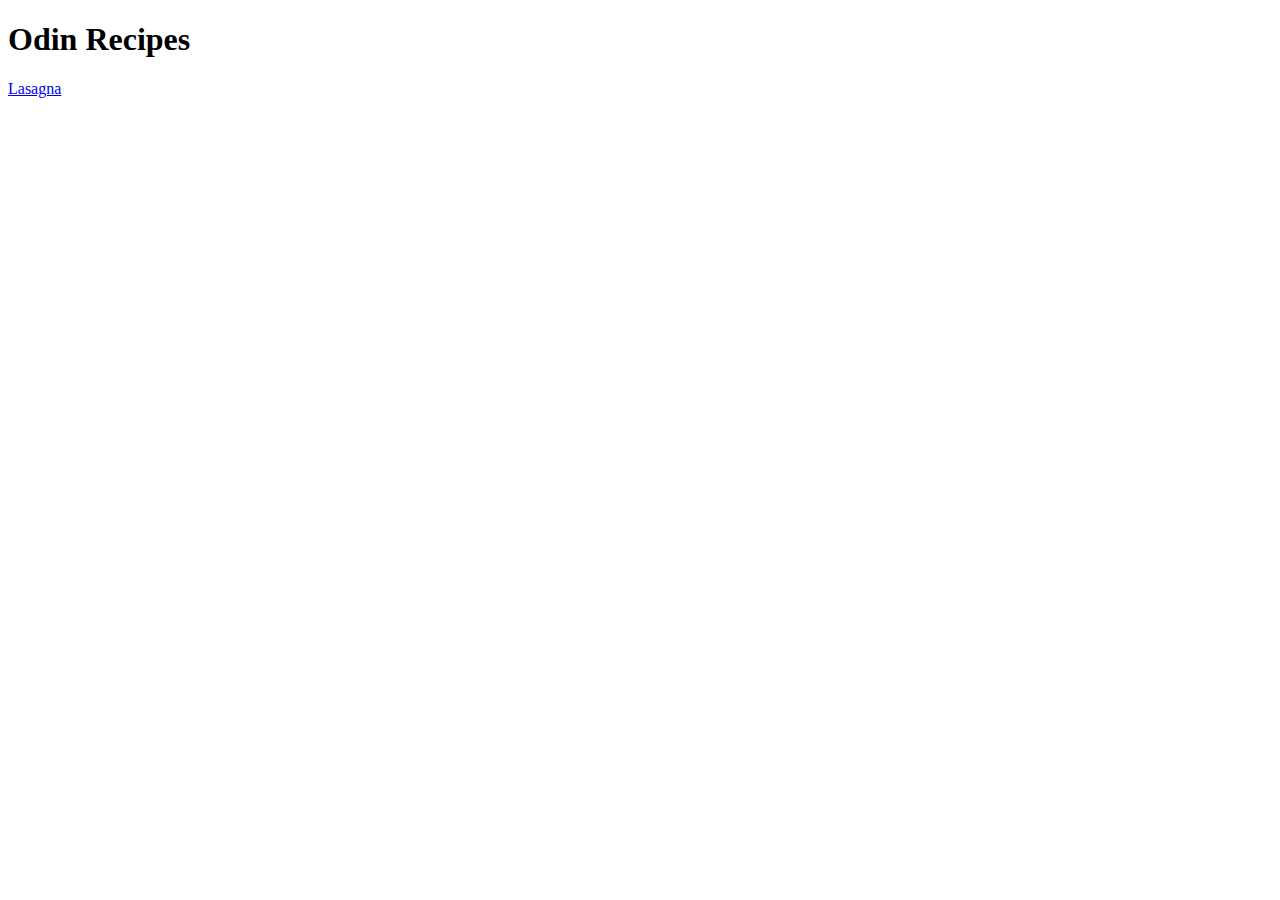
==== index.html @ 4fa5208d "recipes/lasagna.html" ====
<!DOCTYPE html>
<html>
    <head>
        <title>Odin Recipes</title>
        <meta charset="utf-8">
    </head>

    <body>
        <h1>Odin Recipes</h1>
        <a href="recipes/lasagna.html">Lasagna</a>
    </body>
</html>
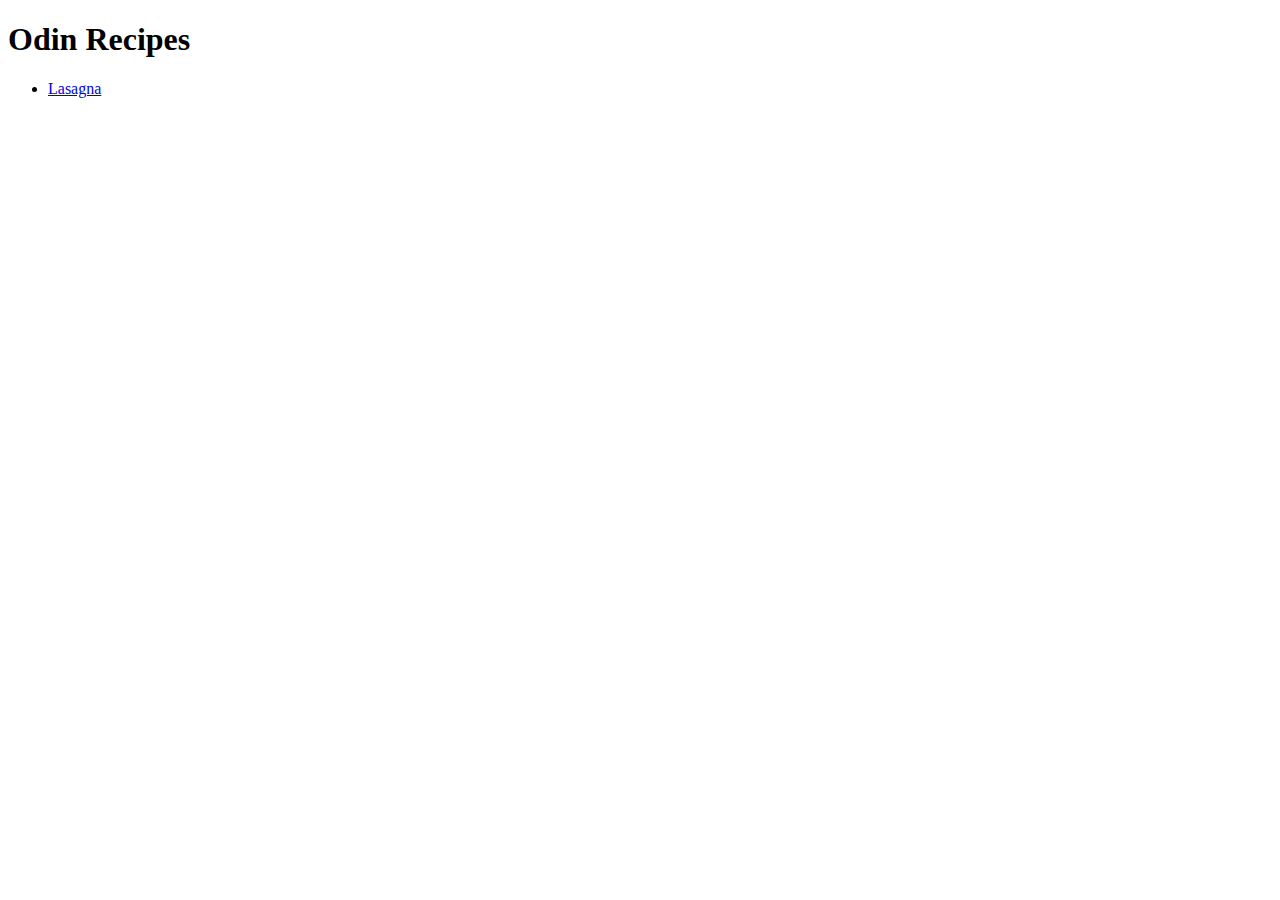
==== commit fc3f3df7: "index.html" ====
--- a/index.html
+++ b/index.html
@@ -7,6 +7,8 @@
 
     <body>
         <h1>Odin Recipes</h1>
-        <a href="recipes/lasagna.html">Lasagna</a>
+        <ul>
+            <li><a href="recipes/lasagna.html">Lasagna</a></li>
+        </ul>
     </body>
 </html>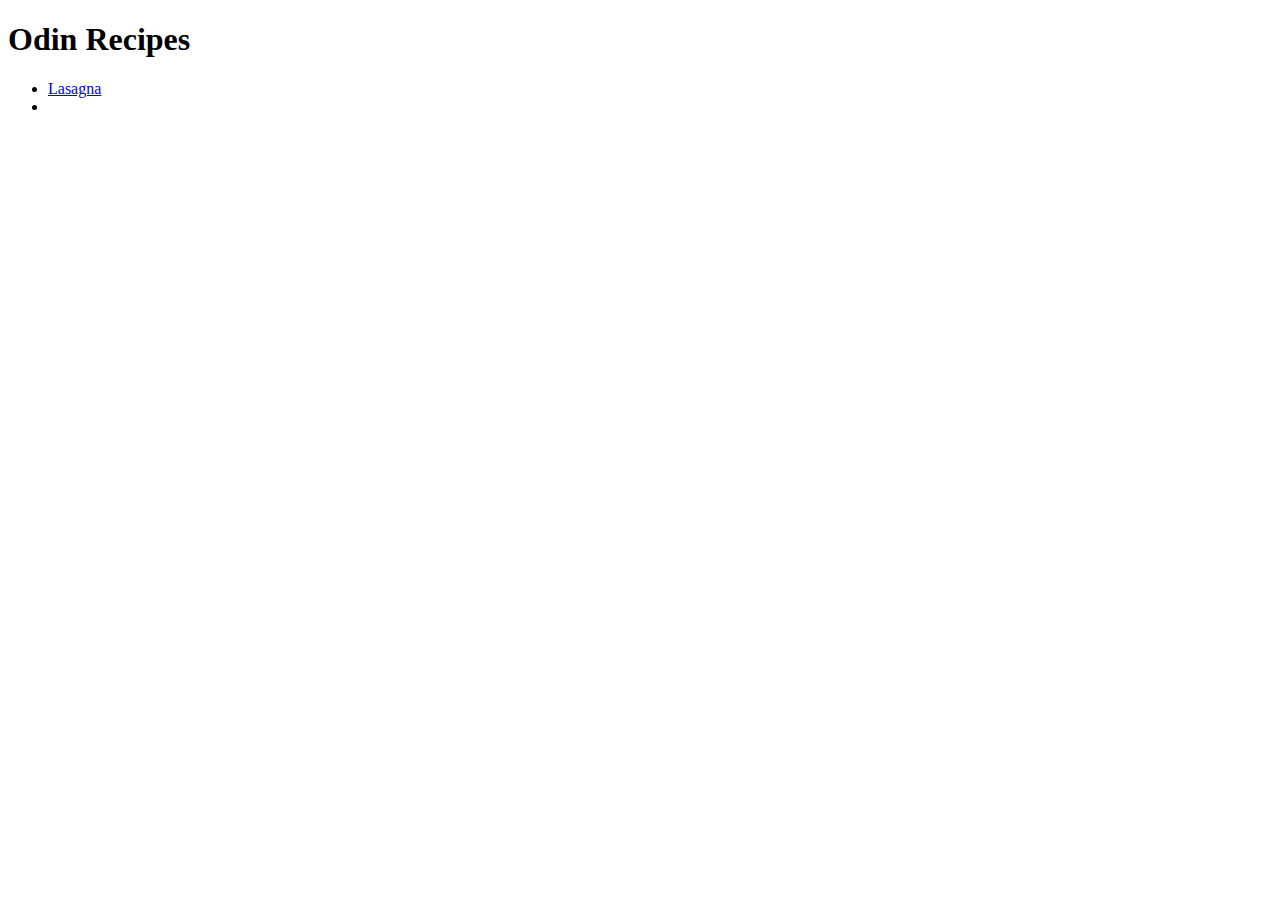
==== commit c0476608: "index.html" ====
--- a/index.html
+++ b/index.html
@@ -9,6 +9,7 @@
         <h1>Odin Recipes</h1>
         <ul>
             <li><a href="recipes/lasagna.html">Lasagna</a></li>
+            <li><a href="recipes/cheese-and-bacon-potato-rounds.html"</li>
         </ul>
     </body>
 </html>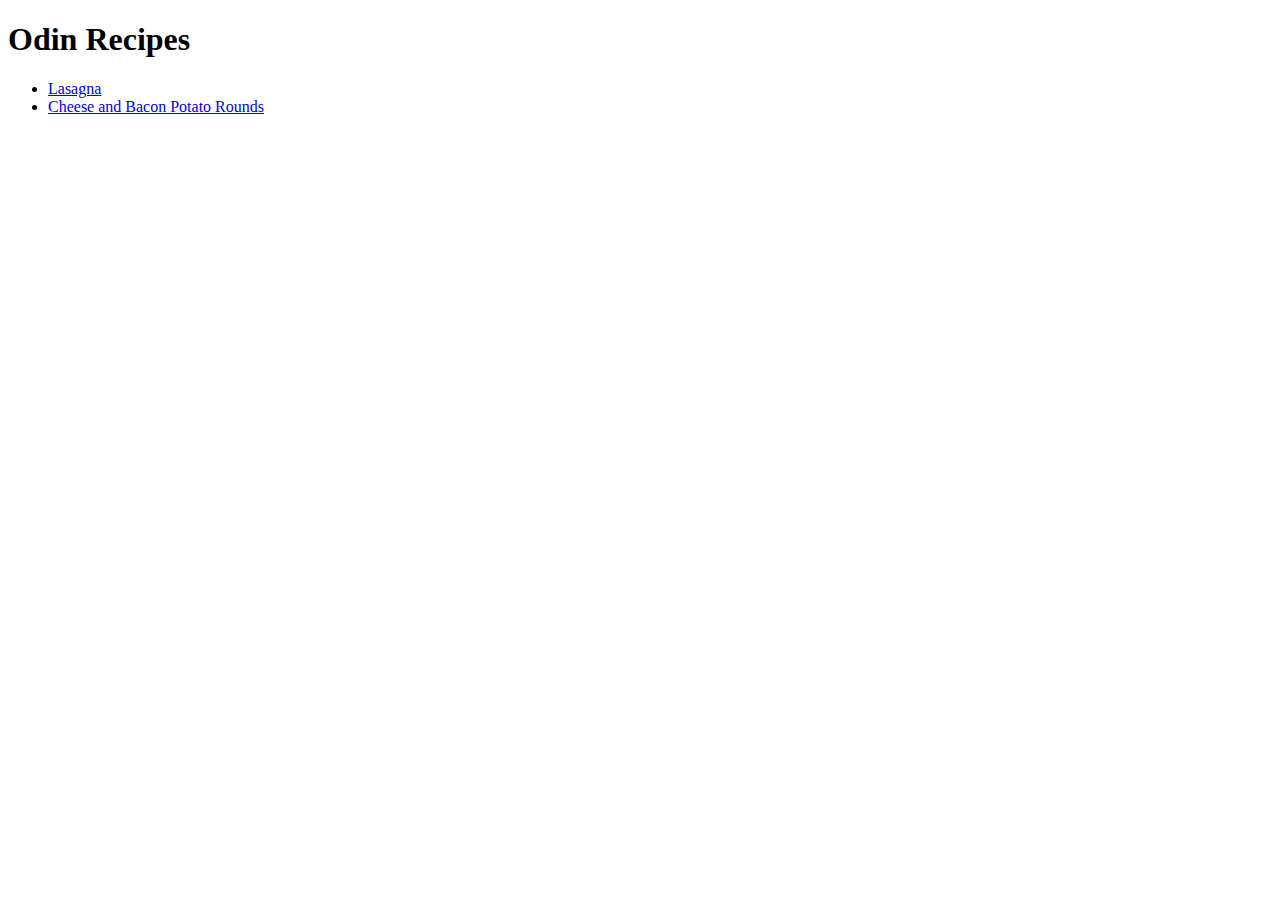
==== commit 3072cc94: "index.html" ====
--- a/index.html
+++ b/index.html
@@ -9,7 +9,7 @@
         <h1>Odin Recipes</h1>
         <ul>
             <li><a href="recipes/lasagna.html">Lasagna</a></li>
-            <li><a href="recipes/cheese-and-bacon-potato-rounds.html"</li>
+            <li><a href="recipes/cheese-and-bacon-potato-rounds.html">Cheese and Bacon Potato Rounds</a></li>
         </ul>
     </body>
 </html>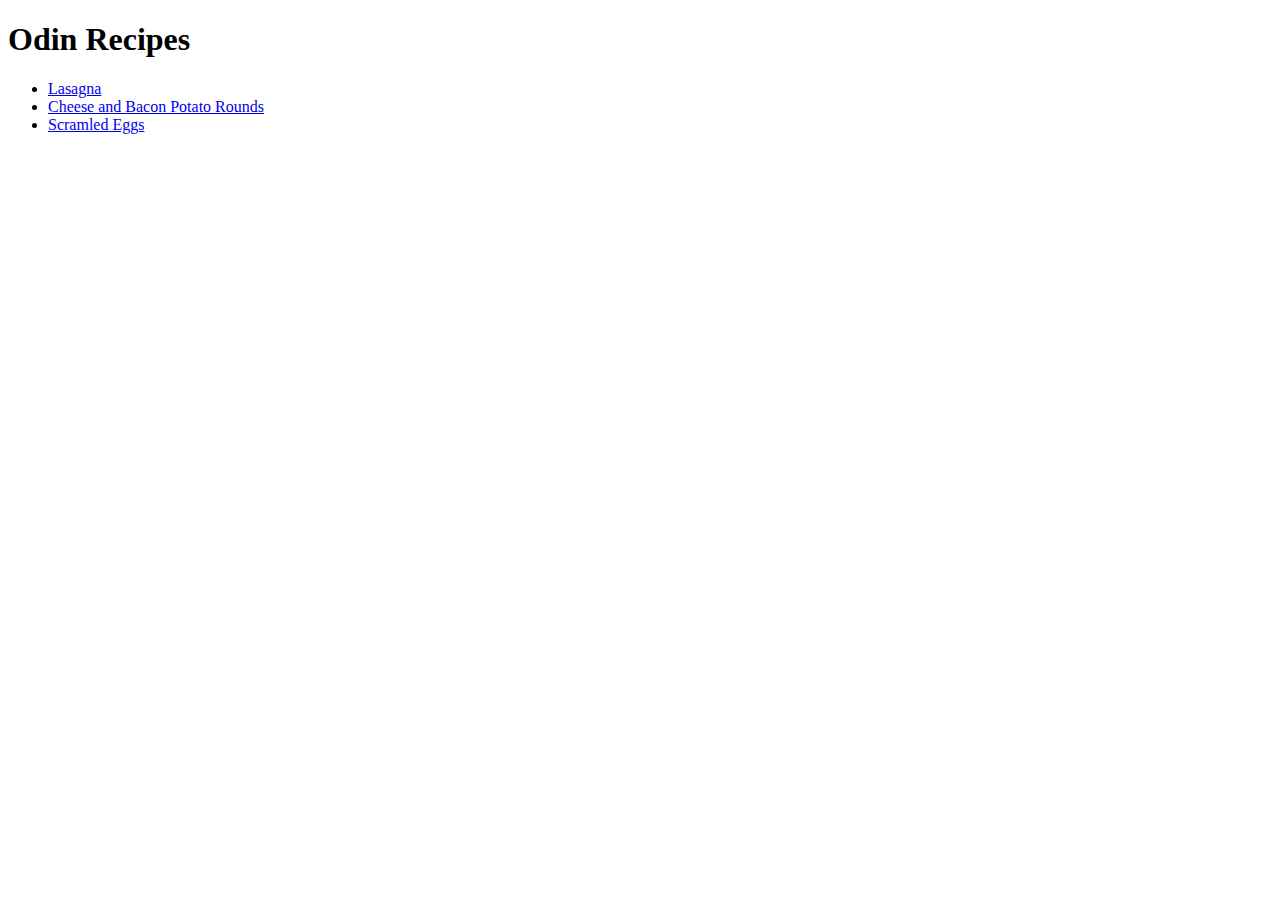
==== commit 8d03ee5a: "index.html" ====
--- a/index.html
+++ b/index.html
@@ -10,6 +10,7 @@
         <ul>
             <li><a href="recipes/lasagna.html">Lasagna</a></li>
             <li><a href="recipes/cheese-and-bacon-potato-rounds.html">Cheese and Bacon Potato Rounds</a></li>
+            <li><a href="recipes/scrambled-eggs.html">Scramled Eggs</li>
         </ul>
     </body>
 </html>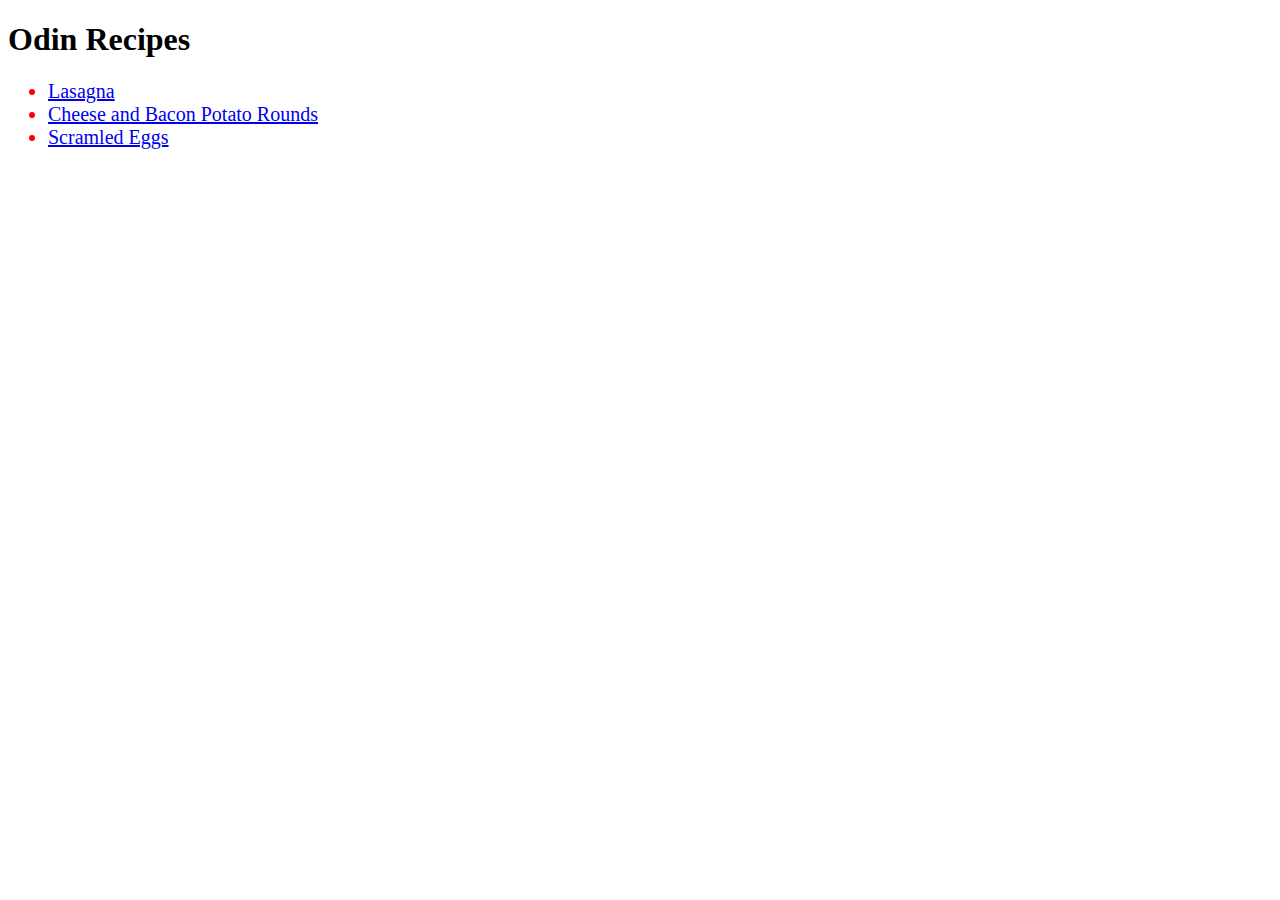
==== commit 7a0dbde6: "index.html" ====
--- a/index.html
+++ b/index.html
@@ -3,6 +3,7 @@
     <head>
         <title>Odin Recipes</title>
         <meta charset="utf-8">
+        <link rel="stylesheet" href="style.css">
     </head>
 
     <body>
--- a/style.css
+++ b/style.css
@@ -0,0 +1,4 @@
+li {
+    color: red;
+    font-size: 20px;
+}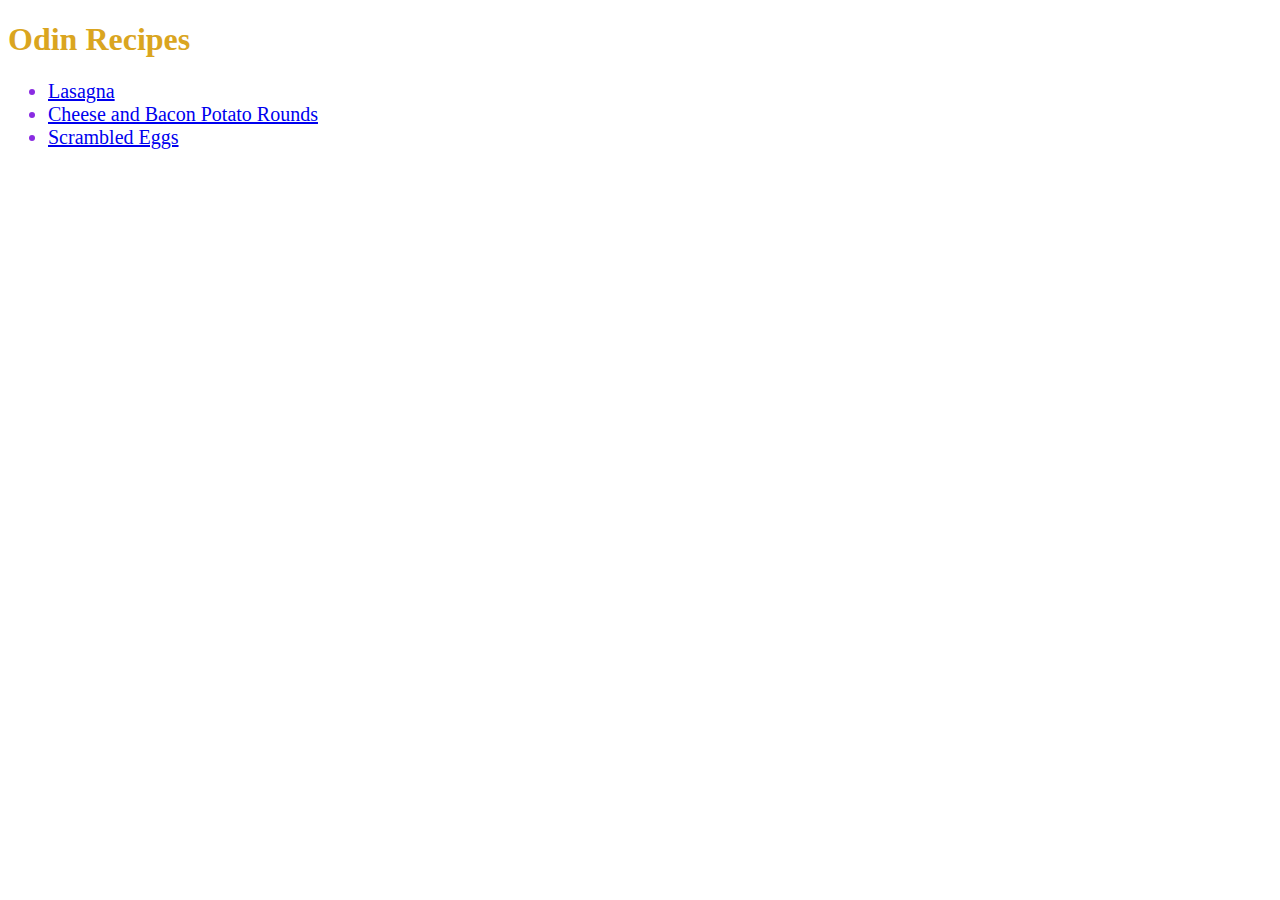
==== commit 3253b7e8: "index.html" ====
--- a/index.html
+++ b/index.html
@@ -11,7 +11,7 @@
         <ul>
             <li><a href="recipes/lasagna.html">Lasagna</a></li>
             <li><a href="recipes/cheese-and-bacon-potato-rounds.html">Cheese and Bacon Potato Rounds</a></li>
-            <li><a href="recipes/scrambled-eggs.html">Scramled Eggs</li>
+            <li><a href="recipes/scrambled-eggs.html">Scrambled Eggs</li>
         </ul>
     </body>
 </html>--- a/style.css
+++ b/style.css
@@ -1,4 +1,8 @@
 li {
-    color: red;
+    color:blueviolet;
     font-size: 20px;
+}
+
+h1 {
+    color: goldenrod;
 }